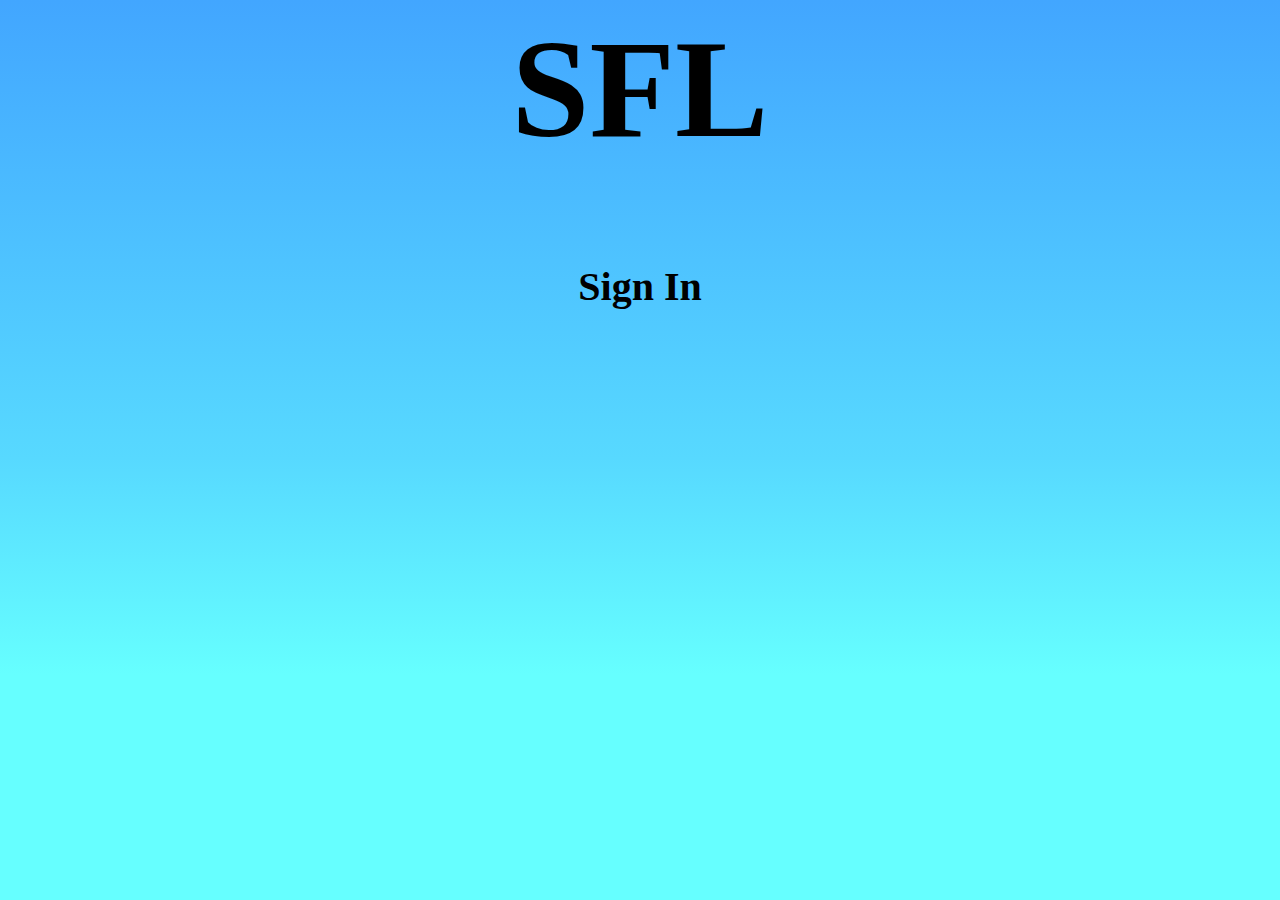
==== index.html @ 430e67cb "first commit" ====
<html>
<head>
    <title>SFL</title>
     <link rel="icon" href="https://skatellsspartanburg.files.wordpress.com/2012/11/diamond-picture.png">
    <script src ="https://cdnjs.cloudflare.com/ajax/libs/jquery/3.2.1/jquery.js"></script>
    <script src="https://apis.google.com/js/platform.js" async defer></script>
    <meta name="google-signin-client_id" content="293416089054-utrpmtj2a9vla03nukp8csdsg15m0ed5.apps.googleusercontent.com">
    <script>
      function onSignIn(googleUser) 
      {
     window.location.href = "hub.html";

      }
    </script>
    <link href="signin.css" rel="stylesheet">

   
</head>

<body>

<script>
  window.fbAsyncInit = function() {
    FB.init({
      appId      : '1465068886919172',
      xfbml      : true,
      version    : 'v2.10'
    });
    FB.AppEvents.logPageView();
  };

  (function(d, s, id){
     var js, fjs = d.getElementsByTagName(s)[0];
     if (d.getElementById(id)) {return;}
     js = d.createElement(s); js.id = id;
     js.src = "//connect.facebook.net/en_US/sdk.js";
     fjs.parentNode.insertBefore(js, fjs);
   }(document, 'script', 'facebook-jssdk'));
</script>


  <div class="top">
    <h1>SFL</h1>
  </div>

  <div class="middle">
    <h2> Sign In</h2>
    <div class="g-signin2" data-onsuccess="onSignIn"></div>
    <div
  class="fb-like"
  data-share="true"
  data-width="450"
  data-show-faces="true">
</div>
   
  </div>
    
</body>

</html>
---- signin.css ----
.top {
    font-size: 70px;
    text-align: center;
}

.middle{
    margin: 0 auto;
    text-align: center;
}

.middle h2{
    font-size: 40px;
}

.g-signin2{
    padding: 0px 0px 0px 610px;
}

html{
  background:linear-gradient( #42A6FF 0%, #57D9FF 51%, #66FFFF 75%);
}
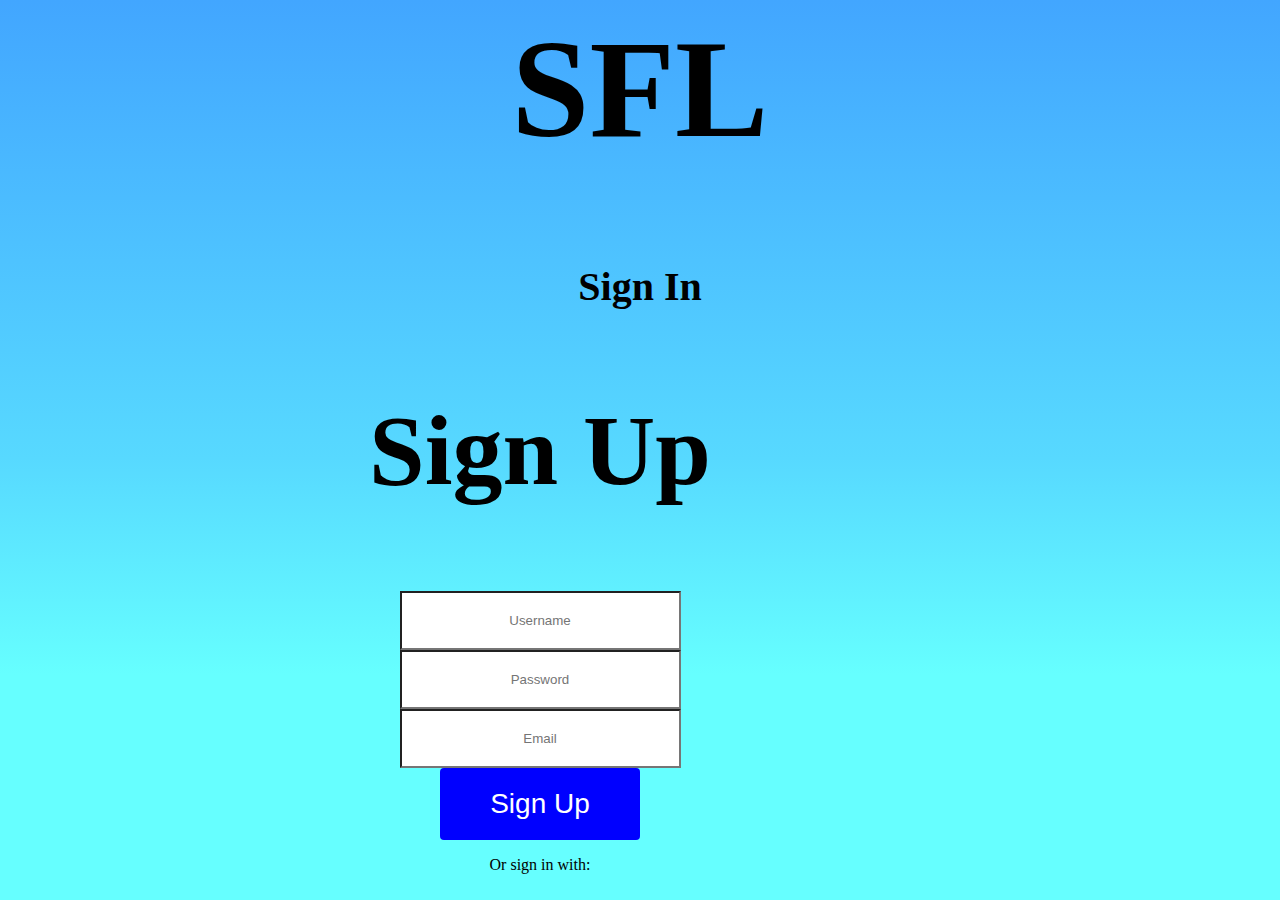
==== commit f1118363: "first commit" ====
--- a/index.html
+++ b/index.html
@@ -19,32 +19,23 @@
 
 <body>
 
-<script>
-  window.fbAsyncInit = function() {
-    FB.init({
-      appId      : '1465068886919172',
-      xfbml      : true,
-      version    : 'v2.10'
-    });
-    FB.AppEvents.logPageView();
-  };
-
-  (function(d, s, id){
-     var js, fjs = d.getElementsByTagName(s)[0];
-     if (d.getElementById(id)) {return;}
-     js = d.createElement(s); js.id = id;
-     js.src = "//connect.facebook.net/en_US/sdk.js";
-     fjs.parentNode.insertBefore(js, fjs);
-   }(document, 'script', 'facebook-jssdk'));
-</script>
-
-
   <div class="top">
     <h1>SFL</h1>
   </div>
 
   <div class="middle">
     <h2> Sign In</h2>
+    <div class="rightsd">
+        <h2> Sign Up</h2>
+        <div class="user">
+          <input id='username' type="text" placeholder="Username">
+          <input id='password' type="text" placeholder="Password">
+          <input id='email' type="text" placeholder="Email">
+          <input class="button" type="button" onclick="signUp()" value="Sign Up">
+          </div>
+        
+          <p>Or sign in with:</p>
+    </div>
     <div class="g-signin2" data-onsuccess="onSignIn"></div>
     <div
   class="fb-like"
--- a/signin.css
+++ b/signin.css
@@ -19,4 +19,40 @@
 
 html{
   background:linear-gradient( #42A6FF 0%, #57D9FF 51%, #66FFFF 75%);
+}
+
+.rightsd{
+            padding: 0px 200px 0px 0px;
+            margin: 0 auto;
+            text-align: center;
+        }
+        .rightsd input{
+            display: block;
+            margin: 0 auto;
+        }
+        .rightsd h2{
+            font-size: 100px;
+        }
+.button {
+  display: inline-block;
+  border-radius: 4px;
+  background-color: blue;
+  border: none;
+  color: #FFFFFF;
+  text-align: center;
+  font-size: 28px;
+  padding: 20px;
+  width: 200px;
+  margin: 5px;
+}
+input {
+    background-color: white;
+    user-select: text;
+    padding: 20px 50px;
+    text-align: center;
+    border-width: 2px;
+}
+
+.link {
+    color: black;
 }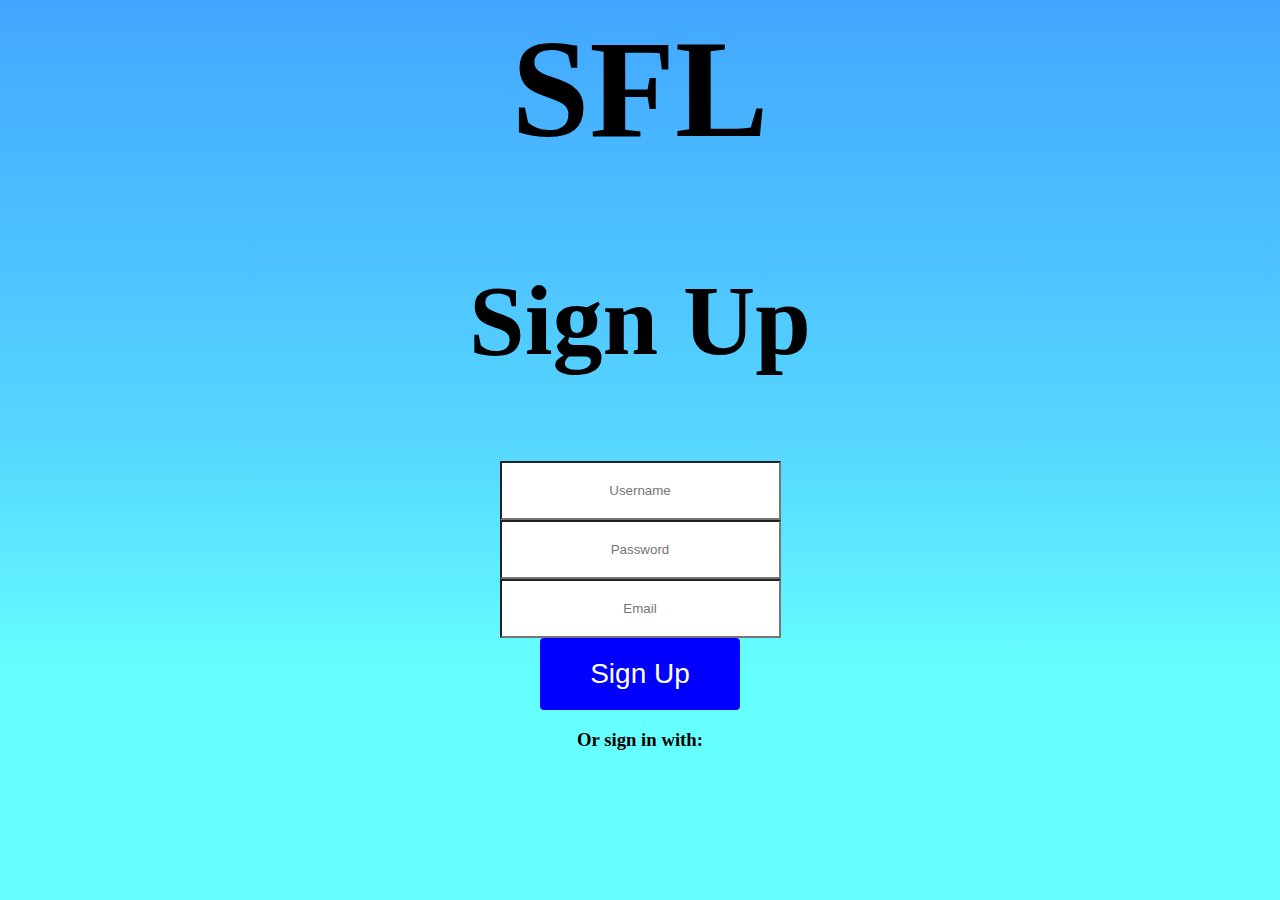
==== commit ece024af: "first commit" ====
--- a/index.html
+++ b/index.html
@@ -22,9 +22,6 @@
   <div class="top">
     <h1>SFL</h1>
   </div>
-
-  <div class="middle">
-    <h2> Sign In</h2>
     <div class="rightsd">
         <h2> Sign Up</h2>
         <div class="user">
@@ -34,16 +31,20 @@
           <input class="button" type="button" onclick="signUp()" value="Sign Up">
           </div>
         
-          <p>Or sign in with:</p>
+          <h3>Or sign in with:</h3>
     </div>
-    <div class="g-signin2" data-onsuccess="onSignIn"></div>
-    <div
-  class="fb-like"
-  data-share="true"
-  data-width="450"
-  data-show-faces="true">
-</div>
-   
+    <div class="g-signin2" data-onsuccess="onSignIn"></div>   
+       <div id="fb-root"></div>
+<script>(function(d, s, id) {
+  var js, fjs = d.getElementsByTagName(s)[0];
+  if (d.getElementById(id)) return;
+  js = d.createElement(s); js.id = id;
+  js.src = "//connect.facebook.net/en_US/sdk.js#xfbml=1&version=v2.10&appId=1465068886919172";
+  fjs.parentNode.insertBefore(js, fjs);
+}(document, 'script', 'facebook-jssdk'));</script>
+
+
+<div class="fb-login-button" data-max-rows="1" data-size="medium" data-button-type="continue_with" data-show-faces="false" data-auto-logout-link="false" data-use-continue-as="false"></div>
   </div>
     
 </body>
--- a/signin.css
+++ b/signin.css
@@ -22,7 +22,7 @@
 }
 
 .rightsd{
-            padding: 0px 200px 0px 0px;
+    
             margin: 0 auto;
             text-align: center;
         }
